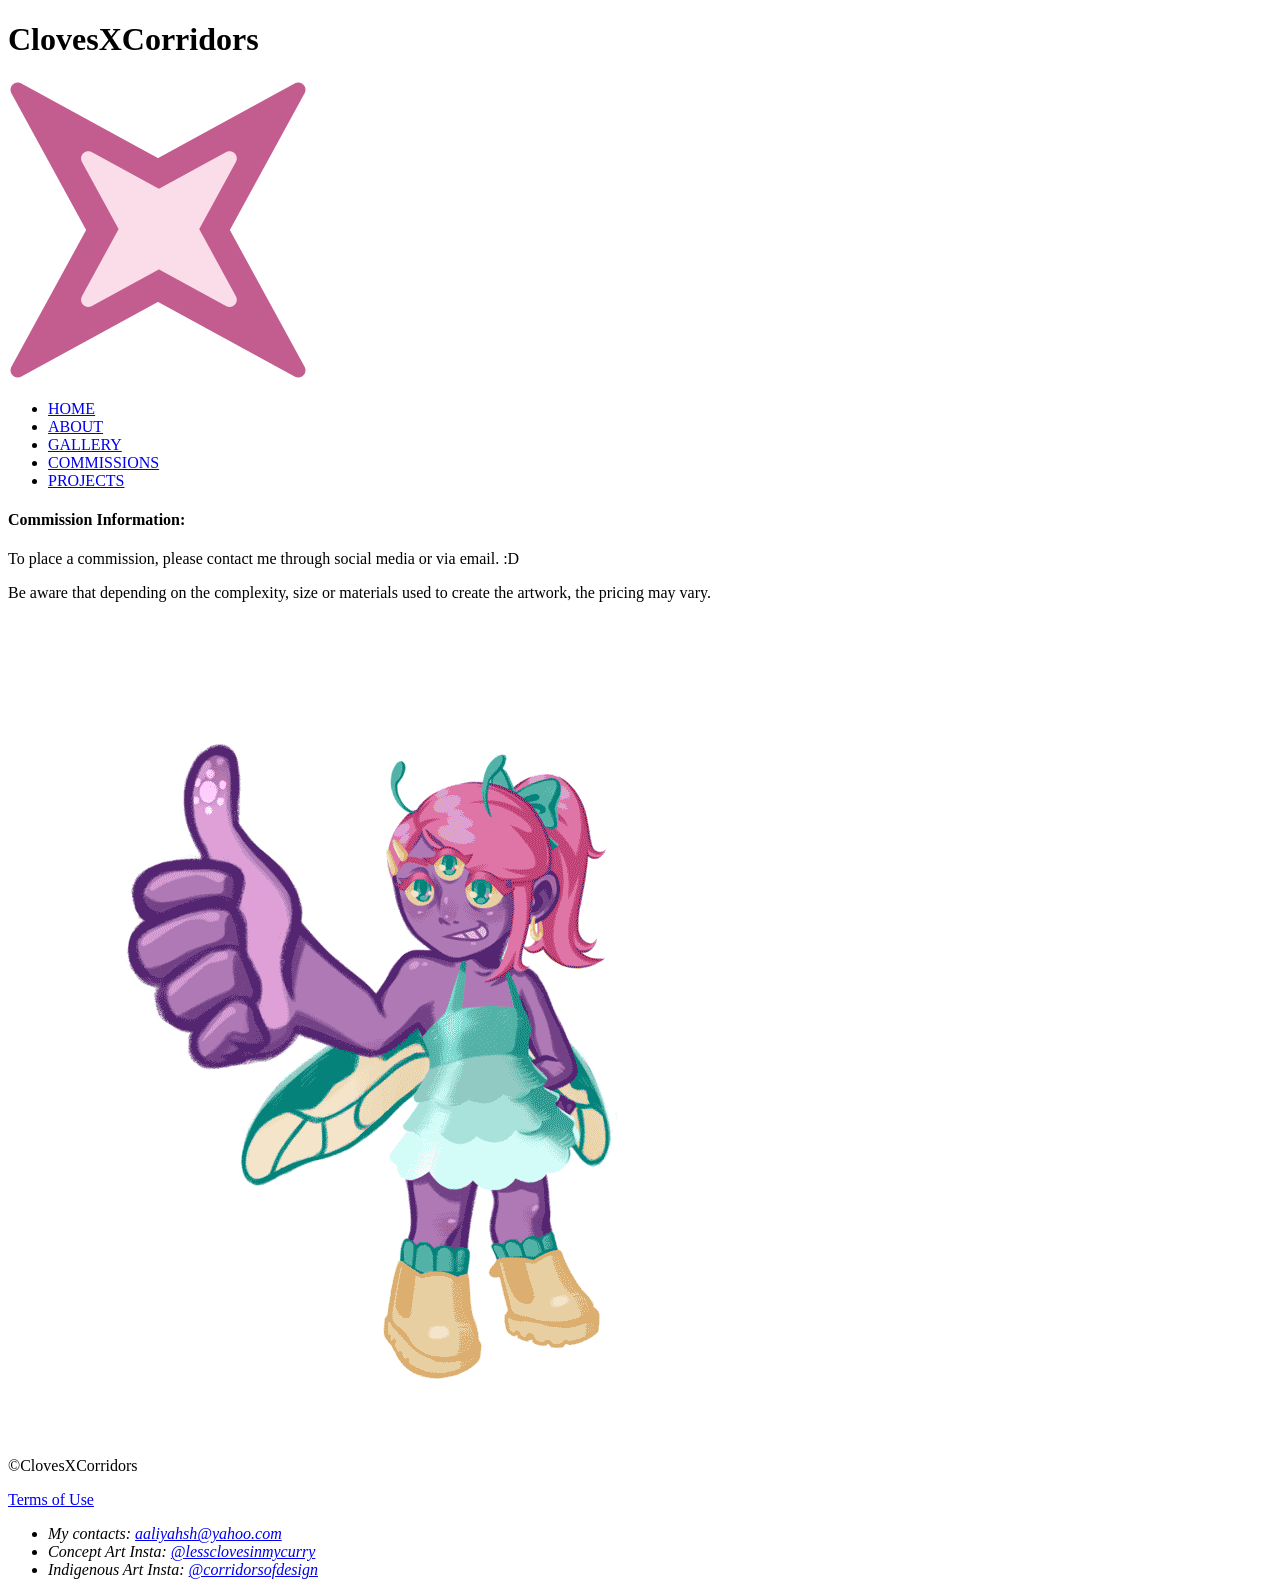
==== commissions.html @ 3720856c "Add files via upload" ====
<!DOCTYPE html>
<html lang="en">
<head>
    <meta charset="UTF-8" />
        <title>COMMISSIONS</title>
            <link rel="icon" href="images/cxc_logo.gif" type="image/gif">
            <link rel="stylesheet" href="styles.css">
            <link rel="stylesheet" href="styles.java">
</head>
   
<body>
    <header class="header_turq">
        <h1>ClovesXCorridors</h1>
        <img src="images/cxc_logo_hp.png" alt="clovesXcorridors logo">
    </header>
    
<!-- NAVIGATION/the links at the top of my website-->
<!-- <ul> command is used to create a dot point list-->
<!-- <li> is used to create a list of these links-->
    <nav>
        <ul class="teal_ul">
            <li><a class="teal_nav" href="index.html" title="to ze homepage!">HOME</a></li>
            <li><a class="teal_nav" href="about.html" title="about me :D">ABOUT</a></li>
            <li><a class="teal_nav" href="gallery.html" title="gallery :P">GALLERY</a></li>
            <li><a class="teal_nav" href="commissions.html" title="commissions info">COMMISSIONS</a></li>
            <li><a class="teal_nav" href="projects.html" title="past/current projects">PROJECTS</a></li>
        </ul>
    </nav>
    
<main>
    <section>
        <div class="two-column-layout-2">
            <div class= "turq_sect-left">
                <h4>Commission Information:</h4>
                <p>To place a commission, please contact me through social 
                    media or via email. :D</p>
                <p>Be aware that depending on the complexity, size or materials
                    used to create the artwork, the pricing may vary. </p>
            </div>

            <div class= "turq_sect-right">
                <img class="imgadina" src="images/adina.png" alt="Adina - original character">
            </div>
        </div>
    </section>
</main>



<footer class="teal_foot">
    <p>&copy;ClovesXCorridors</p>
        <a class="teallink" href="/docs/Terms_of_use_Lesscloves.pdf" title="Terms of Use.">Terms of Use</a>
		
		<address>
            <ul>
                <li>My contacts: <a class="teallink" href="mailto:aaliyahsh@yahoo.com" title="my email!">aaliyahsh@yahoo.com</a></li>
                <li>Concept Art Insta: <a class="teallink" href="https://www.instagram.com/lessclovesinmycurry/" title="lessclovesinmycurry">@lessclovesinmycurry</a></li>
                <li>Indigenous Art Insta: <a class="teallink" href="https://www.instagram.com/corridorsofdesign/" title="corridorsofdesign">@corridorsofdesign</a></li>
            </ul>
		</address>
</footer>
</body>
    
</html>
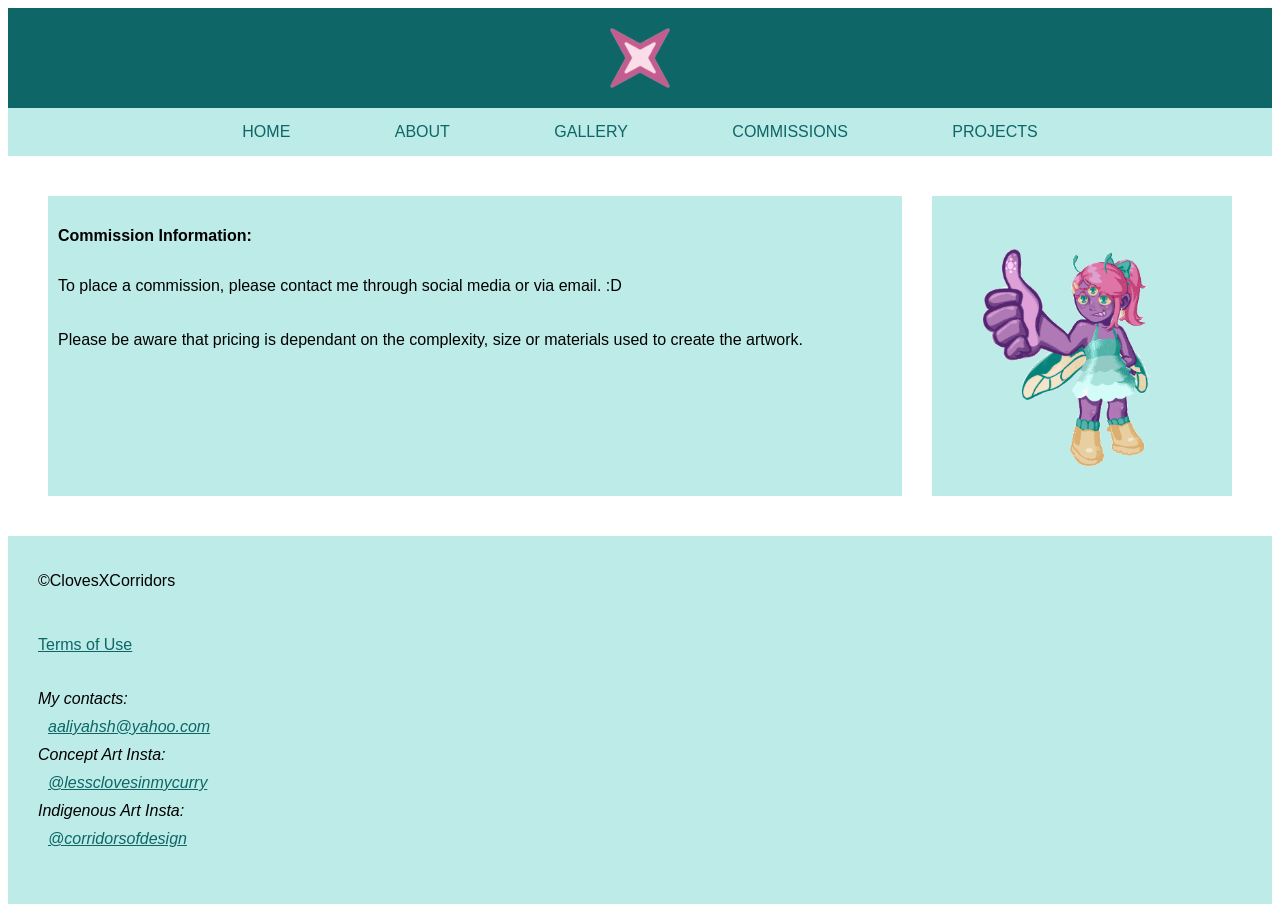
==== commit 98a1589e: "Update commissions.html" ====
--- a/commissions.html
+++ b/commissions.html
@@ -34,8 +34,8 @@
                 <h4>Commission Information:</h4>
                 <p>To place a commission, please contact me through social 
                     media or via email. :D</p>
-                <p>Be aware that depending on the complexity, size or materials
-                    used to create the artwork, the pricing may vary. </p>
+                <p>Please be aware that pricing is dependant on the complexity, size or materials
+                    used to create the artwork. </p>
             </div>
 
             <div class= "turq_sect-right">
@@ -61,4 +61,4 @@
 </footer>
 </body>
     
-</html>+</html>
--- a/styles.css
+++ b/styles.css
@@ -0,0 +1,605 @@
+/* Author: Aaliyah Sofia Henwood
+Date Started: 22-04-2026
+Date Completed: XX-05-2026
+Ver: 01
+*/
+
+/*
+COLOURS
+#FFFFFF - White (backgrounds)
+#FFDCF3 - "Pink Lace" (pink theme pages: top nav bar, footer and other sections that need to be emphasised)
+#EDEDED - "Christmas White" (grey theme pages: top nav bar, footer and other sections that need to be emphasised)
+#BCEBE8 - "Karma"(turquoise theme pages: top nav bar, footer and other sections that need to be emphasised)
+#660E49 - "Tyrian Purple"(text on 'pink' web pages)
+#6F6E6E - "Attractive Grey"(text on grey pages)
+#0E6666 - "Royal Teal"(text on turquiose pages)
+#E29DCB - "Prime Pink"(the text above the Pidjette drawing.)
+#000000 - Black (for paragraph text)
+
+*/
+
+
+/* -- #### REFERENCES ARE AT THE BOTTOM OF THE DOCUMENT :) #### -- */
+
+
+/*GLOBAL SETTINGS
+----------------------------------------
+*/
+p {
+    font-family: sans-serif;
+    padding-left: 10px;
+    padding-bottom: 20px;
+    padding-right: 10px;
+}
+
+/*- unordered list style -*/
+ul {
+    font-family: sans-serif;
+    padding: 10px;
+}
+
+/*- ordered list style -*/
+li {
+    padding-left: 0;
+    list-style-type: none;
+}
+
+/*- link style -*/
+a {
+    font-family: sans-serif;
+    padding: 5px;
+}
+
+img {
+    display: block;
+    margin: auto;
+    padding: 10px;
+}
+
+/*--- mainly styling for the gallery and projects pages---*/
+.imag {
+    width: 80%;
+    height: auto;
+    object-fit: fill;
+}
+
+
+/*--- Style specific to the Commissions Adina img and cat_girl img---*/
+.imgadina {
+    height: 300px;
+    object-fit: fill;
+}
+
+div {
+    background-clip: content-box;
+    padding: 30px;
+}
+
+/*--- To shrink the border of the div---*/
+.undiv {
+    padding: 1px;
+}
+
+/*---I'm not sure what this was originally for...---*/
+.diffdiv {
+    background-clip: content-box;
+}
+
+/*---div boxes for grey pages (gallery and projects)---*/
+.grydiv {
+    background-clip: content-box;
+    background-color: #EDEDED;
+    padding: 30px;
+    padding-top: 30px;
+}
+
+
+/* HEADER
+---------------------------------------- */
+/*-- All headers feature different colours for each page's theme --*/
+header {
+    background-color: #660E49;
+	height: 100px;
+	color: #ffffff;	
+    display: flex;
+    justify-content: center;
+}
+
+.header_turq {
+    background-color: #0E6666;
+	height: 100px;
+	color: #ffffff;	
+    display: flex;
+    justify-content: center;
+}
+
+.header_gry {
+    background-color: #6F6E6E;
+	height: 100px;
+	color: #ffffff;	
+    display: flex;
+    justify-content: center;
+}
+
+
+header h1 {
+	visibility: hidden;
+    position: absolute;
+}
+
+header img {
+	position: relative;
+    width: 80px;
+    height: 80px;
+	z-index: 1;
+    display: block;
+    margin: auto;
+}
+
+
+
+/* NAVIGATION BAR
+---------------------------------------- */
+/*-- All nav bars feature different colours for each page's theme --*/
+
+nav ul {
+    list-style-type: none;
+    background-color: #FFDCF3;
+    padding: 0;
+    margin: 0;
+    overflow: hidden;
+    text-align: center;
+}
+
+.gry_ul {
+    list-style-type: none;
+    background-color: #EDEDED;
+    padding: 0;
+    margin: 0;
+    overflow: hidden;
+    text-align: center;
+    
+}
+
+.teal_ul {
+    list-style-type: none;
+    background-color: #BCEBE8;
+    padding: 0;
+    margin: 0;
+    overflow: hidden;
+    text-align: center;
+    
+}
+
+nav a {
+    text-decoration: none;
+    font-family: sans-serif;
+    color: #660E49;
+    padding: 15px;
+    padding-left: 50px;
+    padding-right: 50px;
+    display: block;
+    text-align: center;
+}
+
+.gry_nav {
+    text-decoration: none;
+    font-family: sans-serif;
+    color: #6F6E6E;
+    padding: 15px;
+    padding-left: 50px;
+    padding-right: 50px;
+    display: block;
+    text-align: center;
+}
+
+.two-column-layout-3 {
+    display: grid;
+    gap: 10px;
+    grid-template-columns: 1fr 1fr;
+}
+
+.teal_nav {
+    text-decoration: none;
+    font-family: sans-serif;
+    color: #0E6666;
+    padding: 15px;
+    padding-left: 50px;
+    padding-right: 50px;
+    display: block;
+    text-align: center;
+}
+
+nav li {
+    display: inline-block;
+}
+
+/* hover colour remains the same across all pages of my website.*/
+nav li :hover {
+    background-color: #0E6666;
+    color: white;
+    /* When hovering over the links in the menu bar
+        the background will turn a chili red colour.*/
+}
+
+
+/* Carousel CSS (HOMEPAGE) new
+----------------------------------------*/
+
+* {box-sizing: border-box}
+
+/*---Images for the Carousel---*/
+.carou_img {
+	width: 100%;
+    vertical-align: middle;
+}
+
+/*---Section containing the Carousel Images---*/
+.carou_sect {
+    background-color: #660E49;
+}
+
+/* Carousel container */
+.slideshow-container {
+    max-width: 1400px;
+    position: relative;
+    margin: auto;
+}
+
+/* the next & previous buttons */
+.prev, .next {
+    cursor: pointer;
+    position: absolute;
+    top: 50%;
+    width: auto;
+    padding: 16px;
+    margin-top: -22px;
+    color: white;
+    font-weight: bold;
+    font-size: 18px;
+    transition: 0.6s ease;
+    border-radius: 0 3px 3px 0;
+    user-select: none;
+}
+
+/* Position the "next button" to the right */
+.next {
+    right: 0;
+    border-radius: 3px 0 0 3px;
+}
+
+/* Position the "prev button" to the left */
+.prev {
+    left: 0;
+    border-radius: 3px 0 0 3px;
+}
+
+/* On hover, adds a pink background color with a little bit see-through */
+.prev:hover, .next:hover {
+    background-color: rgba(255, 220, 243, 0.6);
+}
+
+/* Fading animation */
+.fade {
+    animation-name: fade;
+    animation-duration: 1.5s;
+}
+
+@keyframes fade {
+    from {opacity: .4} 
+    to {opacity: 1}
+}
+
+/* For smaller screens, decreases the text size */
+@media only screen and (max-width: 300px) {
+    .prev, .next,.text {font-size: 11px}
+}
+
+/* Paragraph Content
+----------------------------------------
+*/
+
+h1 {
+    font-family: sans-serif;
+}
+
+h2 {
+    font-family: sans-serif;
+    font-size: 30px;
+    padding-top: 20px;
+    padding-left: 10px;
+}
+
+/* The "Thank you for visiting!" text*/
+.h2_pidj {
+    font-family: sans-serif;
+    font-size: 30px;
+    color: #E29DCB;
+    padding: 10px;
+    display: flex;
+    justify-content: center;
+    align-items: center;
+}
+
+h3 {
+    font-family: sans-serif;
+    font-size: 25px;
+    padding-left: 20px;
+    padding-top: 30px;
+    
+}
+
+/* The "Check Out the Gallery!" text*/
+.home_h3 {
+    padding: 1px;
+}
+
+h4 {
+    font-family: sans-serif;
+    padding-left: 10px;
+    padding-bottom: 10px;
+    padding: 10px;
+}
+
+h5 {
+    font-family: sans-serif;
+    font-size: 1em;
+    padding-left: 20px;
+}
+
+/* The "here" link to the Gallery from the Home page*/
+.linky {
+    color: #660E49;
+}
+
+.pidj_crys {
+    display: block;
+    margin: auto;
+    padding: 10px;
+    
+}
+
+.pnk_sq_sect {
+    background-color: #FFDCF3;
+}
+
+.an_image{
+       background-color: #FFDCF3;
+    padding: 10px;
+    width: 100;
+}
+
+/*(column layout start)*/
+.two-column-layout {
+    display: grid;
+    gap: 10px;
+    grid-template-columns: 0.5fr 1.5fr;
+    
+}
+
+.two-column-layout-2 {
+    display: grid;
+    gap: 10px;
+    grid-template-columns: 1.5fr 0.5fr;
+}
+
+.pnk_sect-left {
+   background-color: #FFDCF3;
+    padding: 10px;
+    width: 100%;
+}
+
+.pnk_sect-right {
+   background-color: #FFDCF3;
+    padding: 10px;
+    width: 100%;
+}
+
+.turq_sect-left {
+    background-color: #BCEBE8;
+    padding: 10px;
+    width: 100%
+}
+.turq_sect-right {
+    background-color: #BCEBE8;
+    padding: 10px;
+    width: 100%
+}
+
+
+/* FOOTER (don't mind the funny names for the footer classes...)
+----------------------------------------
+*/
+.pink_foot {
+    background-color: #FFDCF3;
+    padding-left: 30px;
+    padding: 20px;
+}
+
+.pnklink {
+    color: #660E49;
+    padding: 10px;
+    display: flex;
+}
+
+.teal_foot {
+    background-color: #BCEBE8;
+    padding-left: 20px;
+    padding: 20px;
+}
+
+.teallink {
+    color: #0E6666;
+    padding: 10px;
+    display: flex;
+}
+
+.gry_foot {
+    background-color: #EDEDED;
+    padding-left: 20px;
+    padding: 20px;
+}
+
+.grylink {
+    color: #6F6E6E;
+    padding: 10px;
+    display: flex;
+}
+
+/* HOME
+----------------------------------------
+*/
+.white_sect{
+    align-items: center;
+}
+
+/* MEDIA QUERIES - a popular technique for tailoring websites.
+------------------------------------------ */
+
+@media (max-width:926px) {
+    nav a {
+        padding-left: 20px;
+        padding-right: 20px;
+    }
+    
+    .teal_nav {
+        padding-left: 15px;
+        padding-right: 15px;
+    }
+    
+    .gry_nav {
+        padding-left: 15px;
+        padding-right: 15px;
+    }
+}
+
+@media (max-width:740px) {
+    
+.two-column-layout {
+    display: grid;
+    grid-template-columns: 1fr
+}    
+
+.two-column-layout-2 {
+    display: grid;
+    grid-template-columns: 1fr
+}
+    
+.two-column-layout-3 {
+    display: grid;
+    grid-template-columns: 1fr
+}
+
+.pnk_sq_sect {
+    background-color: #FFDCF3;
+    text-align: center;
+}
+
+@media (max-width:626px) {
+    nav a {
+        padding-left: 10px;
+        padding-right: 10px;
+    }
+    
+    .teal_nav {
+        padding-left: 5px;
+        padding-right: 5px;
+    }
+    
+    .gry_nav {
+        padding-left: 5px;
+        padding-right: 5px;
+    }
+}
+
+@media (max-width:526px) {
+    nav a {
+        padding-left: 10px;
+        padding-right: 10px;
+        font-size: 15px;
+    }
+    
+    .teal_nav {
+        padding-left: 5px;
+        padding-right: 5px;
+        font-size: 15px;
+    }
+    
+    .gry_nav {
+        padding-left: 5px;
+        padding-right: 5px;
+        font-size: 15px;
+    }
+}
+
+@media (max-width:502px) {
+    nav a {
+        padding-left: 10px;
+        padding-right: 10px;
+        font-size: 12px;
+    }
+    .imgadina {
+        height: 200px;
+        object-fit: fill;
+    }
+    .teal_nav {
+        padding-left: 5px;
+        padding-right: 5px;
+        font-size: 12px;
+    }
+    .gry_nav {
+        padding-left: 5px;
+        padding-right: 5px;
+        font-size: 12px;
+    }
+}
+
+@media (max-width:431px) {
+    nav a {
+        padding-left: 110px;
+        padding-right: 110px;
+        font-size: 18px;
+    }
+    
+    .teal_nav {
+        padding-left: 105px;
+        padding-right: 105px;
+        font-size: 18px;
+    }
+    
+    .gry_nav {
+        padding-left: 105px;
+        padding-right: 105px;
+        font-size: 18px;
+    }
+}
+
+
+/* REFERENCES:
+------------------------------------------
+
+(assisted with the simplicity and usability of my website.)
+Friedman, V. 2021. 10 principles of good web design. 
+https://www.smashingmagazine.com/2008/01/10-principles-of-effective-web-design/
+
+(assisted with making my website organised and responsive.)
+Web Dev Simplified. 2018. Learn flexbox in 15 minutes [Video].
+https://www.youtube.com/watch?v=fYq5PXgSsbE&t=623s
+
+(assisted with my top nav bar.)
+Web Master. 2020. Center align navigation menus with HTML and CSS : For Beginner [Video].
+https://www.youtube.com/watch?v=R5aRUdM7Iio
+
+(assisted with column layouts.)
+Powell, K. (2025). 
+HTML & CSS for Absolute Beginners: Creating a two-column layout. 
+https://www.youtube.com/watch?v=u2Va9Poda_g
+
+
+(assisted in general - with relearning concepts)
+(such as: links, headers/paragraphs, etc.)
+W3Schools. (2026). CSS object fit property. https://www.w3schools.com/css/css3_object-fit.asp#:
+~:text=The%20CSS%20object%2Dfit%20property,not%20preserve%20the%20aspect%20ratio.
+W3Schools. (2026). How to - slideshow. https://www.w3schools.com/howto/howto_js_slideshow.asp
+
+*/
